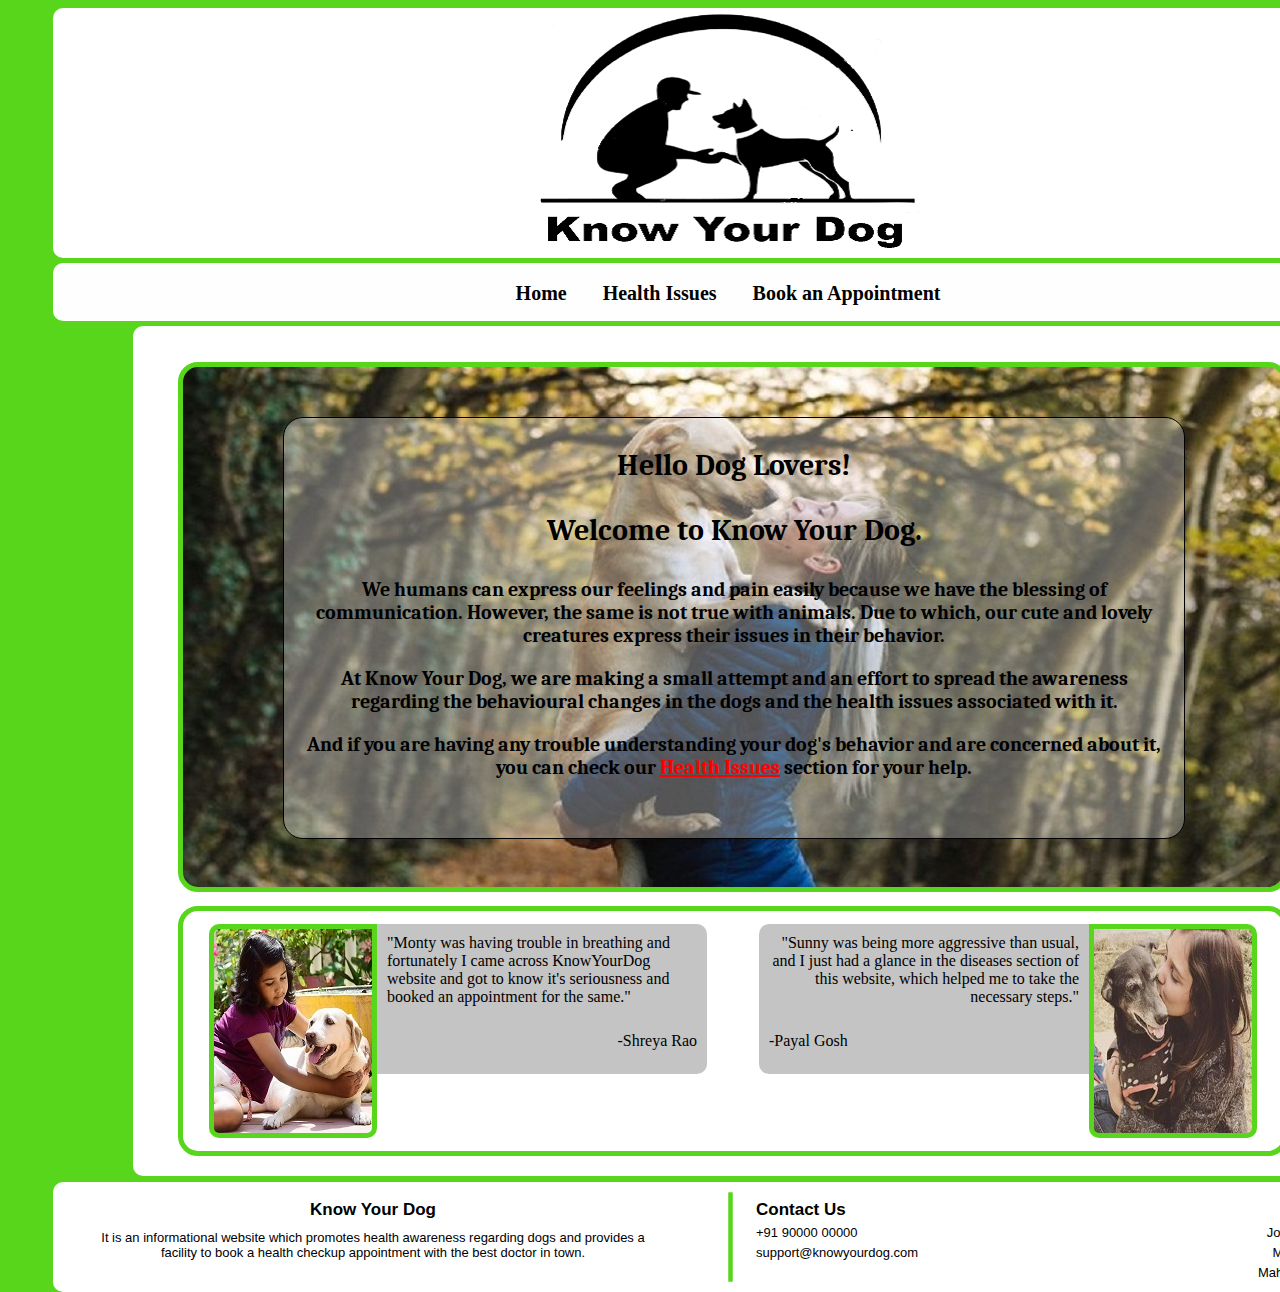
==== index.html @ e6da78cf "Add files via upload" ====
<!DOCTYPE html>
<!--
To change this license header, choose License Headers in Project Properties.
To change this template file, choose Tools | Templates
and open the template in the editor.
-->
<html>
    <head>
        <title>TODO supply a title</title>
        <meta charset="UTF-8">
        <meta name="viewport" content="width=device-width, initial-scale=1.0">
        <link rel="stylesheet" href="style.css">
        <link href='https://fonts.googleapis.com/css?family=Caladea' rel='stylesheet'>

    </head>
    <body>
        <header>
            <div class="logo"><div class="log_img"><p></p></div></div>
            <div class="nav">
                <ul>
  <li><a href="#">Home</a></li>
  <li><a href="#">Health Issues</a></li>
  <li><a href="#">Book an Appointment</a></li>
  
</ul>
            </div>
        </header>
        <div class="content">
            <div id ="intro">
                <div class="outer">
                    <div style='font-weight: bolder; font-size: 30px; margin-bottom: 0px;'>
                    <p>Hello Dog Lovers!</p> 
                    <p>Welcome to Know Your Dog.</p> 
                    </div>
                    <div style='font-weight: bold; font-size: 20px; margin-bottom: 0px; padding:20px; padding-top: 0px; padding-bottom: 0px'>
                    <p>We humans can express our feelings and pain easily because we have the blessing of communication. However, the same is not true with animals. Due to which, our cute and lovely creatures express their issues in their behavior.</p> 
                    </div>
                    <div style='font-weight: bold; font-size: 20px; margin-bottom: 0px; padding:20px; padding-top: 0px; margin-top:0px; padding-bottom: 0px'>
                    <p>At Know Your Dog, we are making a small attempt and an effort to spread the awareness regarding the behavioural changes in the dogs and the health issues associated with it.</p>
                    </div>
                    <div style='font-weight: bold; font-size: 20px; margin-bottom: 0px; padding:20px; padding-top: 0px; margin-top:0px; padding-bottom: 0px'>
                        <p>And if you are having any trouble understanding your dog's behavior and are concerned about it, you can check our <a href="#" style="color: red">Health Issues</a> section for your help.</p>
                    </div>
                </div>
            </div>
            <div id="testimonials">
                <div id="photo1"></div>
                <div id="testi1">
                    <p class="s">"Monty was having trouble in breathing and fortunately I came across KnowYourDog website and got to know it's seriousness and booked an appointment for the same." </p>
                    <p class="b">-Shreya Rao</p>
                </div>
                <div id="photo2">
                    
                </div>
                <div id="testi2">
                    <p class="s">"Sunny was being more aggressive than usual, and I just had a glance in the diseases section of this website, which helped me to take the necessary steps."</p>
                    <p class="b">-Payal Gosh</p>
                </div>
                
            </div>
            
        </div>
        <footer>
            <div id="web" style="text-align: center">
                <p style="font-size: 17px; font-weight: 600; padding-bottom: 5px">Know Your Dog</p>
                <p>It is an informational website which promotes health awareness regarding dogs and provides a facility to book a health checkup appointment with the best doctor in town.</p>
            </div>
            <div class="part"></div>
            <div id="contact" style="text-align: left">
                <p style="font-size: 17px; font-weight: 600">Contact Us</p>
                <p>+91 90000 00000</p>
                <p>support@knowyourdog.com</p>
            </div>
            <div id="address" style="text-align: right">
                <p style="font-size: 17px; font-weight: 600">Address</p>
                <p>Jogeshwari- East,</p>
                <p>Mumbai-400060,</p>
                <p>Maharashtra, India.</p>
            </div>
        </footer>
    </body>
</html>
---- style.css ----
/*
To change this license header, choose License Headers in Project Properties.
To change this template file, choose Tools | Templates
and open the template in the editor.
*/
/* 
    Created on : 28 Oct, 2020, 10:25:40 AM
    Author     : SUSHANT
*/

body{
    position: relative;
width: 1440px;
height: 1024px;

background: #57D61C;
}

.logo{
    position: absolute;
width: 1350px;
height: 250px;
left: 45px;


background: #FFFFFF;
border-radius: 10px;
}

.log_img{
    position:absolute;
    width:390px;
    height:250px;
    left:480px;
    background: url(Logo.png);
    
}

.nav{
    position: absolute;
width: 1350px;
height: 58px;
left: 45px;
top: 255px;

background: #FFFEFE;
border-radius: 10px;
}
ul {
  list-style-type: none;
  margin-top: 2.5px;
  padding:0px;
  overflow: hidden;
  text-align: center;
  
}

li {
    display: inline-block;
    
}

li a {
  display: inline-block;
  color: black;
  text-align: center;
  padding: 16px;
  text-decoration: none ;
  font-weight: bold;
  font-size: 20px;
  border-radius: 10px;
}

li a:hover {
  background-color: #57D61C;
}

.content{
    position: absolute;
width: 1190px;
height: 850px;
left: 125px;
top: 318px;

background: #FFFFFF;
border-radius: 10px;
}

#intro{
    position: absolute;
width: 1100px;
height: 520px;
left: 45px;
top: 36px;

background: url(bg.jpg);
border: 5px solid #57D61C;
border-radius: 20px;
}

.outer{
    position: absolute;
    width: 900px;
    height: 420px;
    left: 100px;
    top: 50px;
    background: rgba(255,255,255,0.3);
    border: 1px solid black;
    border-radius: 20px;
    text-align: center;
    font-family: 'Caladea'
}



#testimonials{
    position: absolute;
width: 1100px;
height: 240px;
left: 45px;
top: 580px;

background: #FFFFFF;
border: 5px solid #57D61C;

border-radius: 20px;
}

#photo1{
    
    position: absolute;
    
width: 158px;
height: 204px;
left: 26px;
top: 13px;
background: url(photo1.jpg);
border-radius: 10px 0px 10px 10px;
border: 5px solid #57D61C;
}

#testi1{
    position: absolute;
width: 330px;
height: 150px;
left: 194px;
top: 13px;

background: #C4C4C4;
border-radius: 0px 10px 10px 0px;
}

#testi1 .s{
    padding: 10px;
    padding-bottom: 0px;
    margin-top:0px;
    text-align: left;
}
#testi1 .b{
    padding: 10px;
    padding-bottom: 0px;
    margin-top:0px;
    text-align: right;
}

#photo2{
    position: absolute;
width: 158px;
height: 204px;
left: 906px;
top: 13px;

background: url(photo2.jpg);
border-radius: 0px 10px 10px 10px;
border: 5px solid #57D61C;
}

#testi2{
    position: absolute;
width: 330px;
height: 150px;
left: 576px;
top: 13px;

background: #C4C4C4;
border-radius: 10px 0px 0px 10px;
}

#testi2 .s{
    padding: 10px;
    padding-bottom: 0px;
    margin-top:0px;
    text-align: right;
}
#testi2 .b{
    padding: 10px;
    padding-bottom: 0px;
    margin-top:0px;
    text-align: left
}

footer{
    position: absolute;
width: 1350px;
height: 110px;
left: 45px;
top: 1174px;

background: #FFFFFF;
border-radius: 10px;
}

#web{
    position: absolute;
width: 580px;
height: 85px;
left: 30px;
top: 12.5px;


}

.part{
    position: absolute;
width: 85px;
height: 0px;
left: 632.5px;
top: 52.5px;

background: #57D61C;
border: 2px solid #57D61C;
transform: rotate(90deg)
}

#contact{
    position: absolute;
width: 273px;
height: 85px;
left: 698px;
top: 12.5px;


}

#address{
    position: absolute;
width: 273px;
height: 85px;
left: 1049px;
top: 12.5px;


}

footer p {
    margin-top:5px;
    font-family: sans-serif;
    font-weight: 400;
    font-size: 13px;
    padding:5px;
    padding-top: 0px;
    padding-bottom: 0px;
    margin-bottom:0px;
    color: black;
}
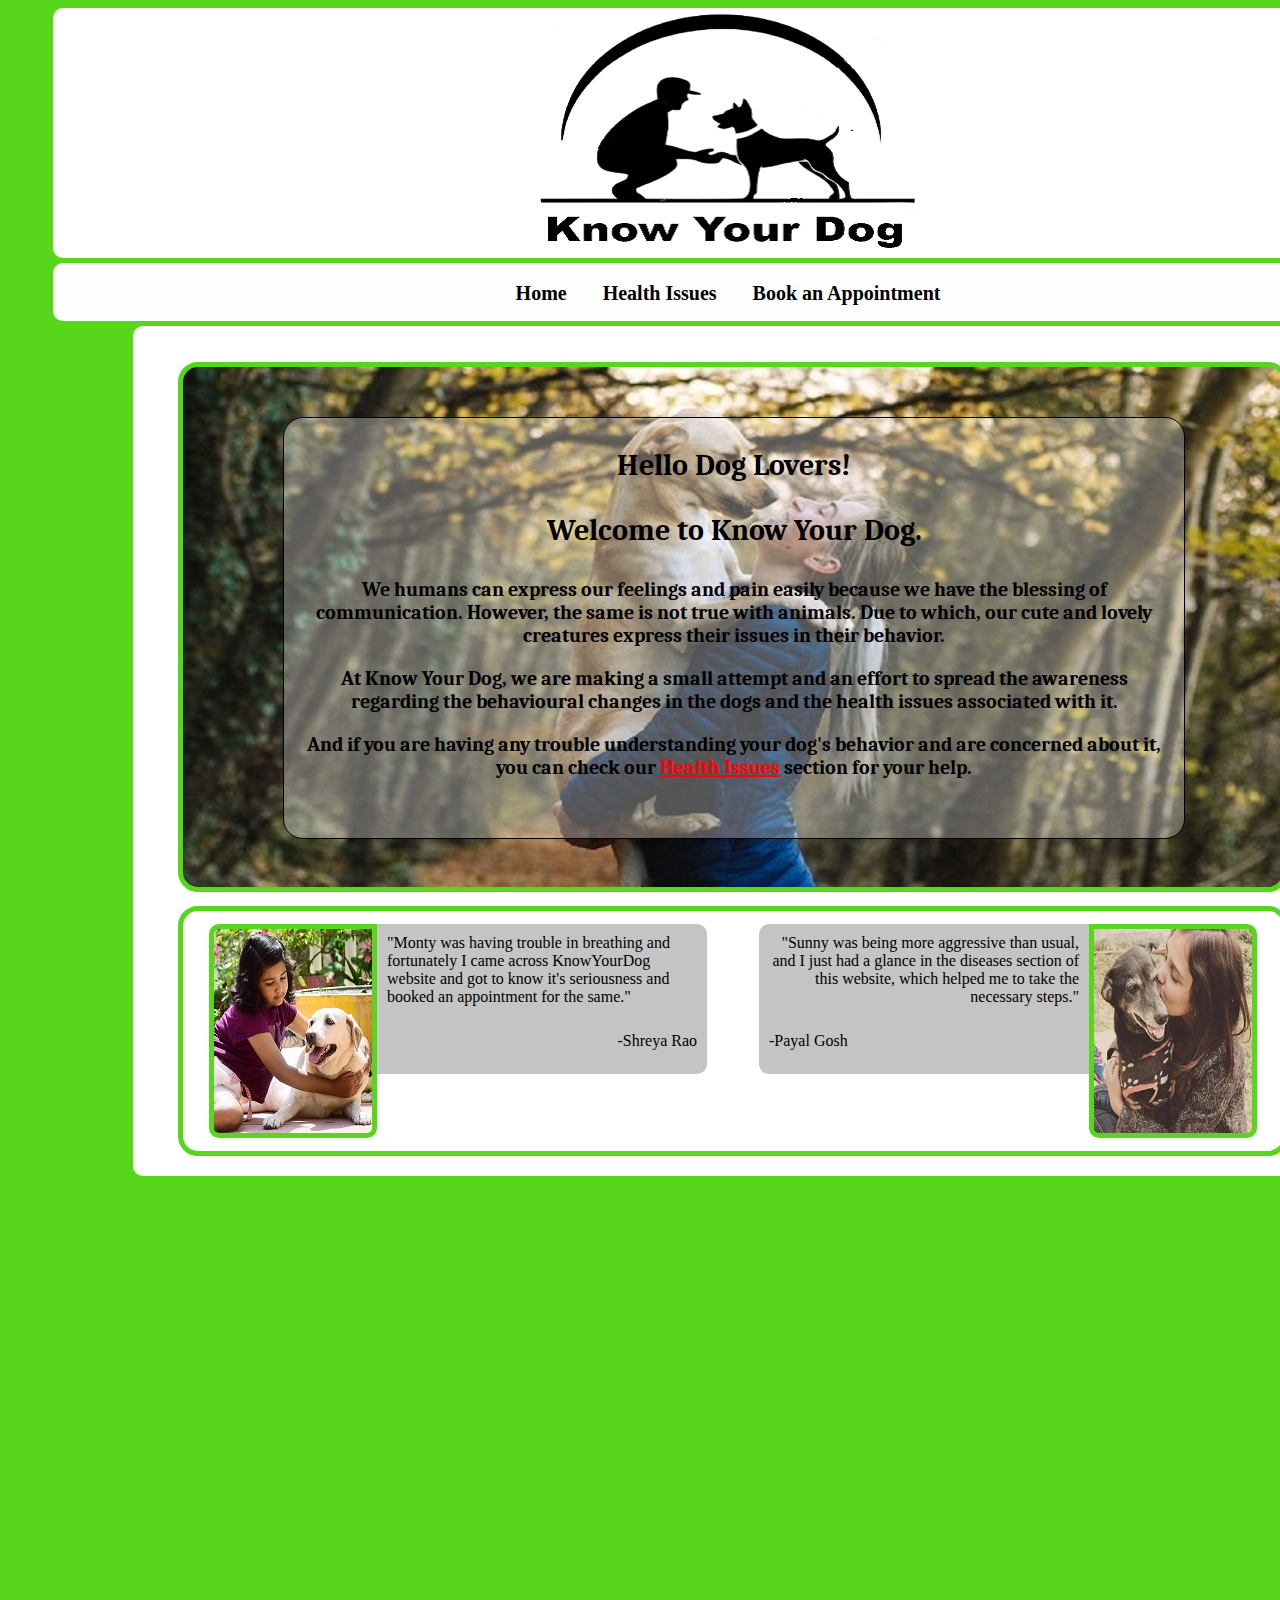
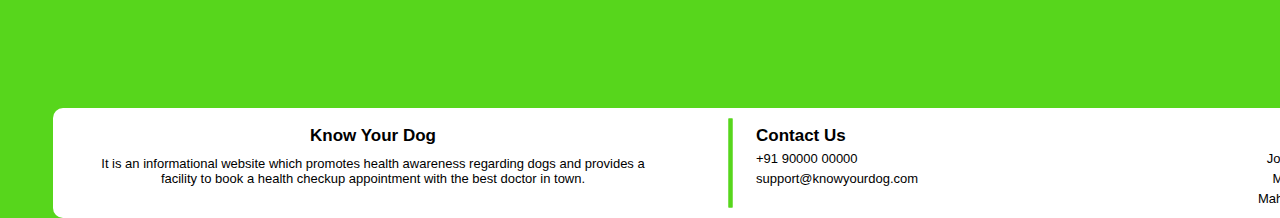
==== commit b9f54572: "navigation" ====
--- a/index.html
+++ b/index.html
@@ -18,9 +18,9 @@
             <div class="logo"><div class="log_img"><p></p></div></div>
             <div class="nav">
                 <ul>
-  <li><a href="#">Home</a></li>
+  <li><a href="index.html">Home</a></li>
   <li><a href="#">Health Issues</a></li>
-  <li><a href="#">Book an Appointment</a></li>
+  <li><a href="booking.html">Book an Appointment</a></li>
   
 </ul>
             </div>
--- a/style.css
+++ b/style.css
@@ -200,11 +200,12 @@
 }
 
 footer{
+    
     position: absolute;
 width: 1350px;
 height: 110px;
 left: 45px;
-top: 1174px;
+top: 1700px;
 
 background: #FFFFFF;
 border-radius: 10px;
@@ -262,4 +263,125 @@
     padding-bottom: 0px;
     margin-bottom:0px;
     color: black;
-}+}
+
+
+/* For Form */
+.appointment{
+position: absolute;
+width: 600px;
+height: auto;
+left: 50%;
+margin-right: -50%;
+top: 318px;
+transform: translate(-50%, 0);
+background: #FFFFFF;
+border-radius: 10px;
+}
+
+form {
+    max-width: 300px;
+    margin: 10px auto;
+    padding: 10px 20px;
+    background: #FFFFFF;
+    border-radius: 8px;
+  }
+  
+  h1 {
+    margin: 0 0 30px 0;
+    text-align: center;
+  }
+  
+  input[type="text"],
+  input[type="password"],
+  input[type="date"],
+  input[type="datetime"],
+  input[type="email"],
+  input[type="number"],
+  input[type="search"],
+  input[type="tel"],
+  input[type="time"],
+  input[type="url"],
+  textarea,
+  select {
+    background: rgba(255,255,255,0.1);
+    border: none;
+    font-size: 16px;
+    height: auto;
+    margin: 0;
+    outline: 0;
+    padding: 15px;
+    width: 100%;
+    background-color: #e8eeef;
+    color: #8a97a0;
+    box-shadow: 0 1px 0 rgba(0,0,0,0.03) inset;
+    margin-bottom: 30px;
+  }
+  
+  input[type="radio"],
+  input[type="checkbox"] {
+    margin: 0 4px 8px 0;
+  }
+  
+  select {
+    padding: 6px;
+    height: 32px;
+    border-radius: 2px;
+  }
+  
+  button {
+    padding: 19px 39px 18px 39px;
+    color: #FFF;
+    background-color: #4bc970;
+    font-size: 18px;
+    text-align: center;
+    font-style: normal;
+    border-radius: 5px;
+    width: 100%;
+    border: 1px solid #3ac162;
+    border-width: 1px 1px 3px;
+    box-shadow: 0 -1px 0 rgba(255,255,255,0.1) inset;
+    margin-bottom: 10px;
+  }
+  
+  fieldset {
+    margin-bottom: 30px;
+    border: none;
+  }
+  
+  legend {
+    font-size: 1.4em;
+    margin-bottom: 10px;
+  }
+  
+  label {
+    display: block;
+    margin-bottom: 8px;
+  }
+  
+  label.light {
+    font-weight: 300;
+    display: inline;
+  }
+  
+  .number {
+    background-color: #5fcf80;
+    color: #fff;
+    height: 30px;
+    width: 30px;
+    display: inline-block;
+    font-size: 0.8em;
+    margin-right: 4px;
+    line-height: 30px;
+    text-align: center;
+    text-shadow: 0 1px 0 rgba(255,255,255,0.2);
+    border-radius: 100%;
+  }
+  
+  @media screen and (min-width: 480px) {
+  
+    form {
+      max-width: 480px;
+    }
+  
+  }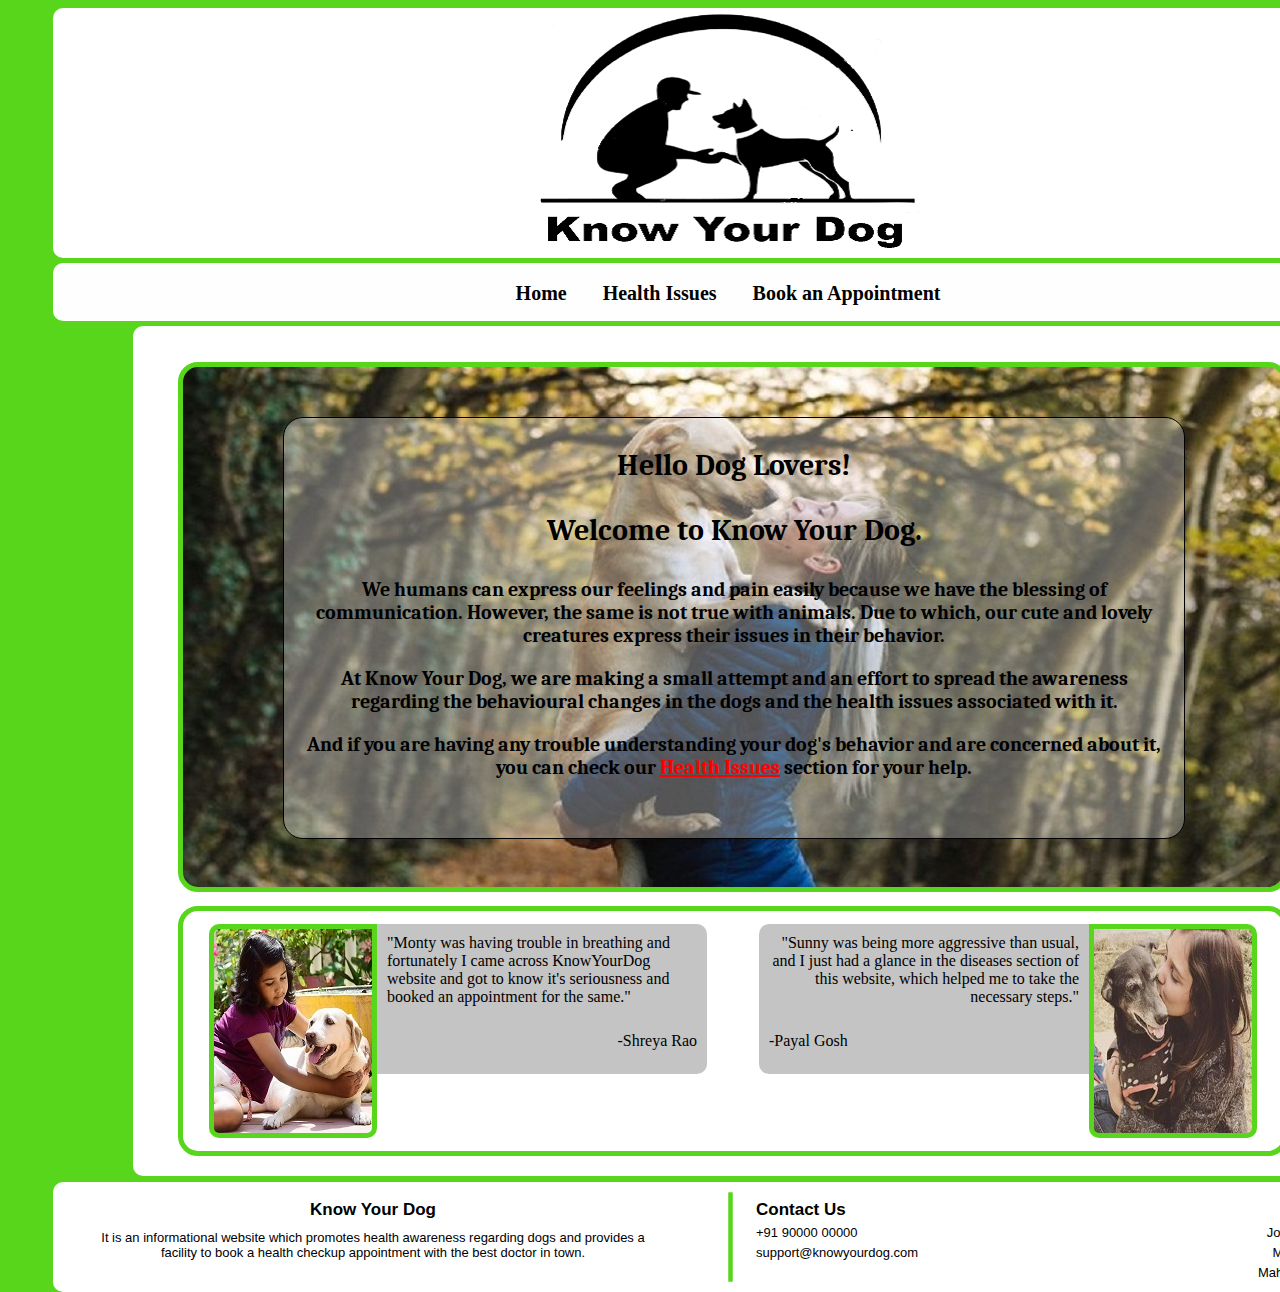
==== commit 861db1c9: "Add files via upload" ====
--- a/index.html
+++ b/index.html
@@ -11,7 +11,7 @@
         <meta name="viewport" content="width=device-width, initial-scale=1.0">
         <link rel="stylesheet" href="style.css">
         <link href='https://fonts.googleapis.com/css?family=Caladea' rel='stylesheet'>
-
+        <script src="script.js"></script>
     </head>
     <body>
         <header>
--- a/style.css
+++ b/style.css
@@ -200,12 +200,23 @@
 }
 
 footer{
-    
     position: absolute;
 width: 1350px;
 height: 110px;
 left: 45px;
-top: 1700px;
+top: 1174px;
+
+background: #FFFFFF;
+border-radius: 10px;
+}
+
+#book_footer{
+    
+    position: absolute;
+width: 1350px;
+height: 110px;
+left: 45px;
+top: 1780px;
 
 background: #FFFFFF;
 border-radius: 10px;
@@ -269,7 +280,7 @@
 /* For Form */
 .appointment{
 position: absolute;
-width: 600px;
+width: 1200px;
 height: auto;
 left: 50%;
 margin-right: -50%;
@@ -287,7 +298,7 @@
     border-radius: 8px;
   }
   
-  h1 {
+ form h1 {
     margin: 0 0 30px 0;
     text-align: center;
   }
@@ -311,13 +322,19 @@
     margin: 0;
     outline: 0;
     padding: 15px;
-    width: 100%;
+    width: 60%;
     background-color: #e8eeef;
     color: #8a97a0;
     box-shadow: 0 1px 0 rgba(0,0,0,0.03) inset;
     margin-bottom: 30px;
   }
   
+  span{
+      font-size: 16px;
+      padding: 15px;
+      color: red;
+  }
+  
   input[type="radio"],
   input[type="checkbox"] {
     margin: 0 4px 8px 0;
@@ -329,7 +346,7 @@
     border-radius: 2px;
   }
   
-  button {
+  input[type="button"] {
     padding: 19px 39px 18px 39px;
     color: #FFF;
     background-color: #4bc970;
@@ -337,7 +354,7 @@
     text-align: center;
     font-style: normal;
     border-radius: 5px;
-    width: 100%;
+    width: 50%;
     border: 1px solid #3ac162;
     border-width: 1px 1px 3px;
     box-shadow: 0 -1px 0 rgba(255,255,255,0.1) inset;
@@ -381,7 +398,7 @@
   @media screen and (min-width: 480px) {
   
     form {
-      max-width: 480px;
+      max-width: 800px;
     }
   
-  }+  }
